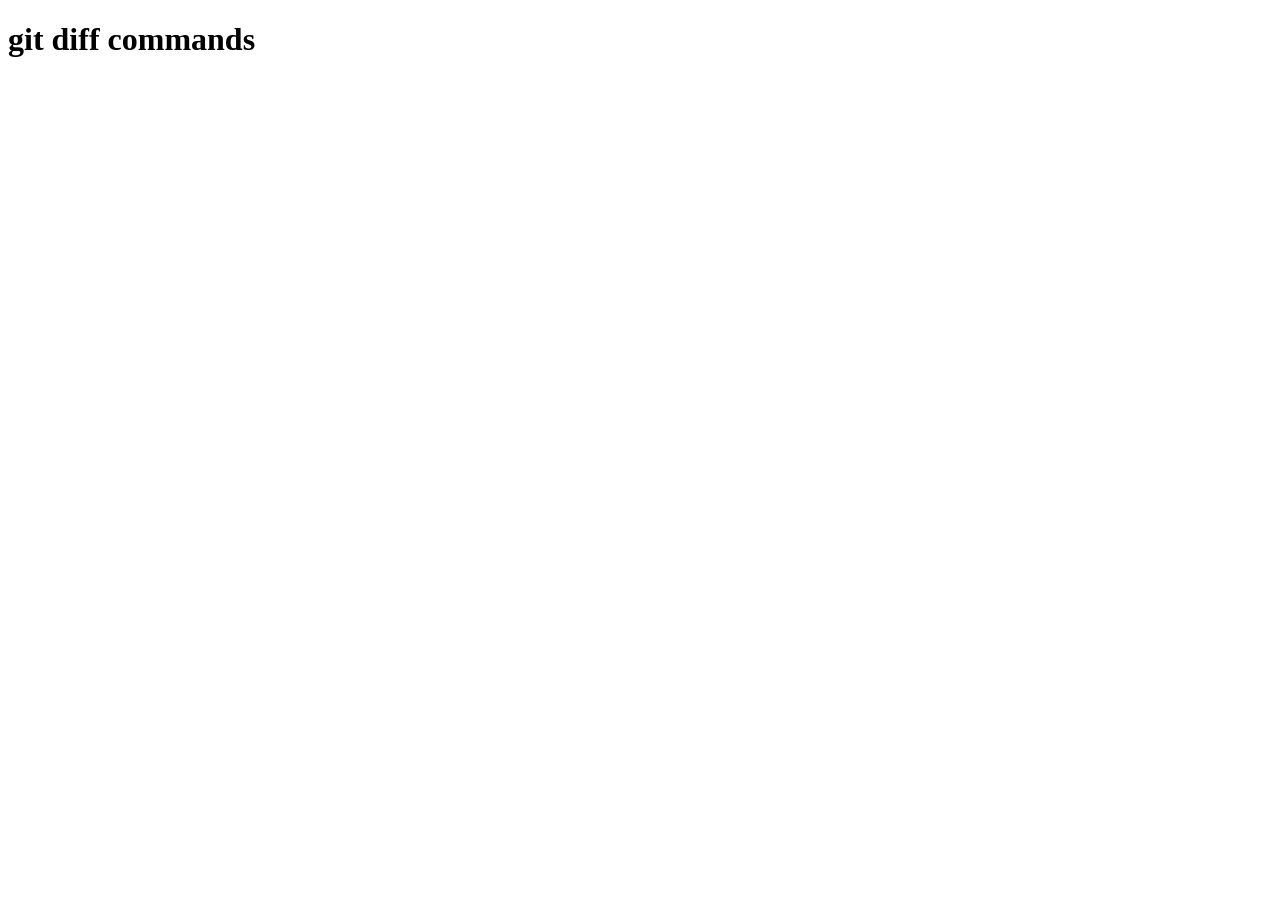
==== diff.html @ d01fe6be "diff 1" ====
<!DOCTYPE html>
<html lang="en">
<head>
    <meta charset="UTF-8">
    <meta name="viewport" content="width=device-width, initial-scale=1.0">
    <title>difference </title>
</head>
<body>
    <h1>git diff commands </h1>
</body>
</html>
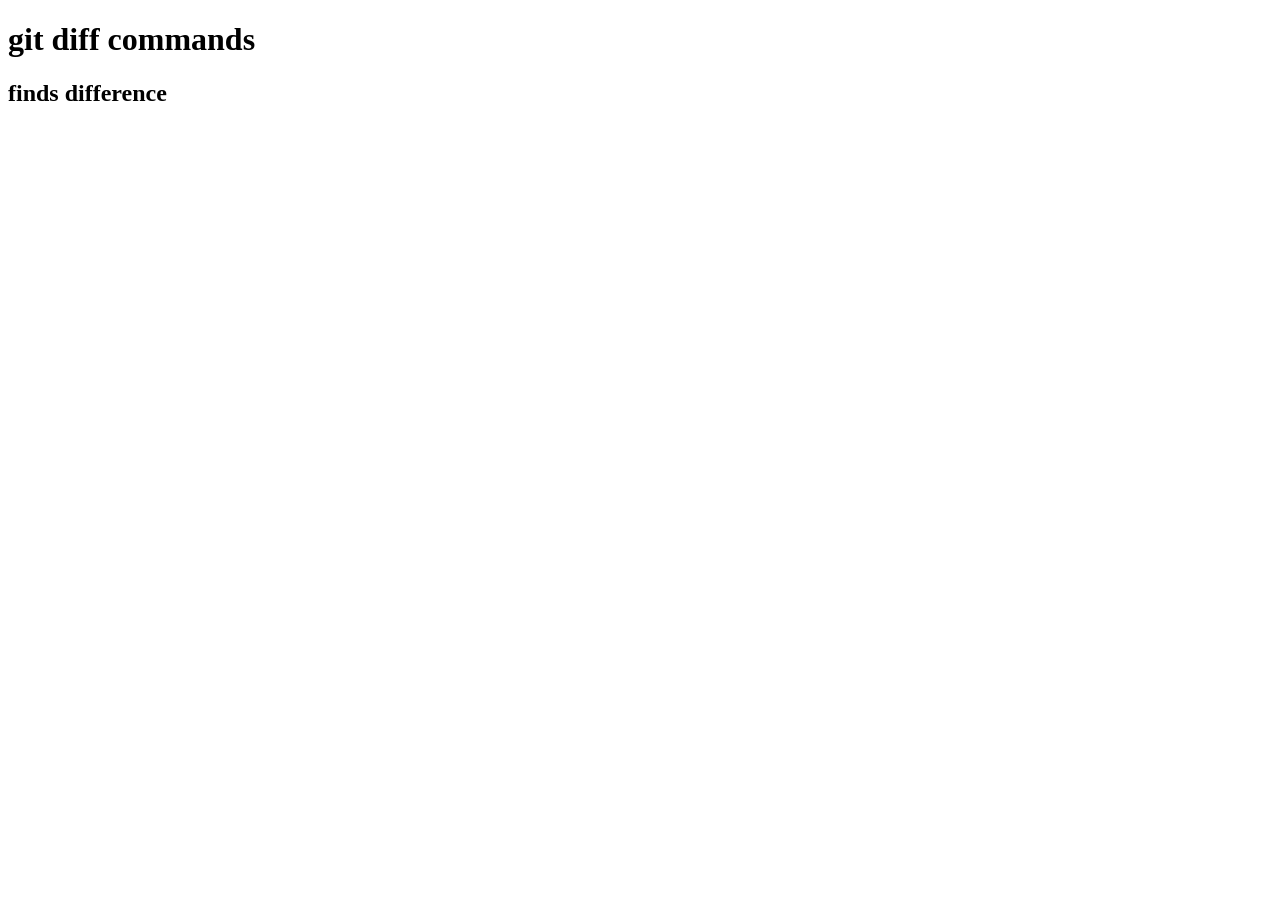
==== commit ff71e9e4: "2nd diff" ====
--- a/diff.html
+++ b/diff.html
@@ -7,5 +7,6 @@
 </head>
 <body>
     <h1>git diff commands </h1>
+    <h2>finds difference </h2>
 </body>
 </html>
